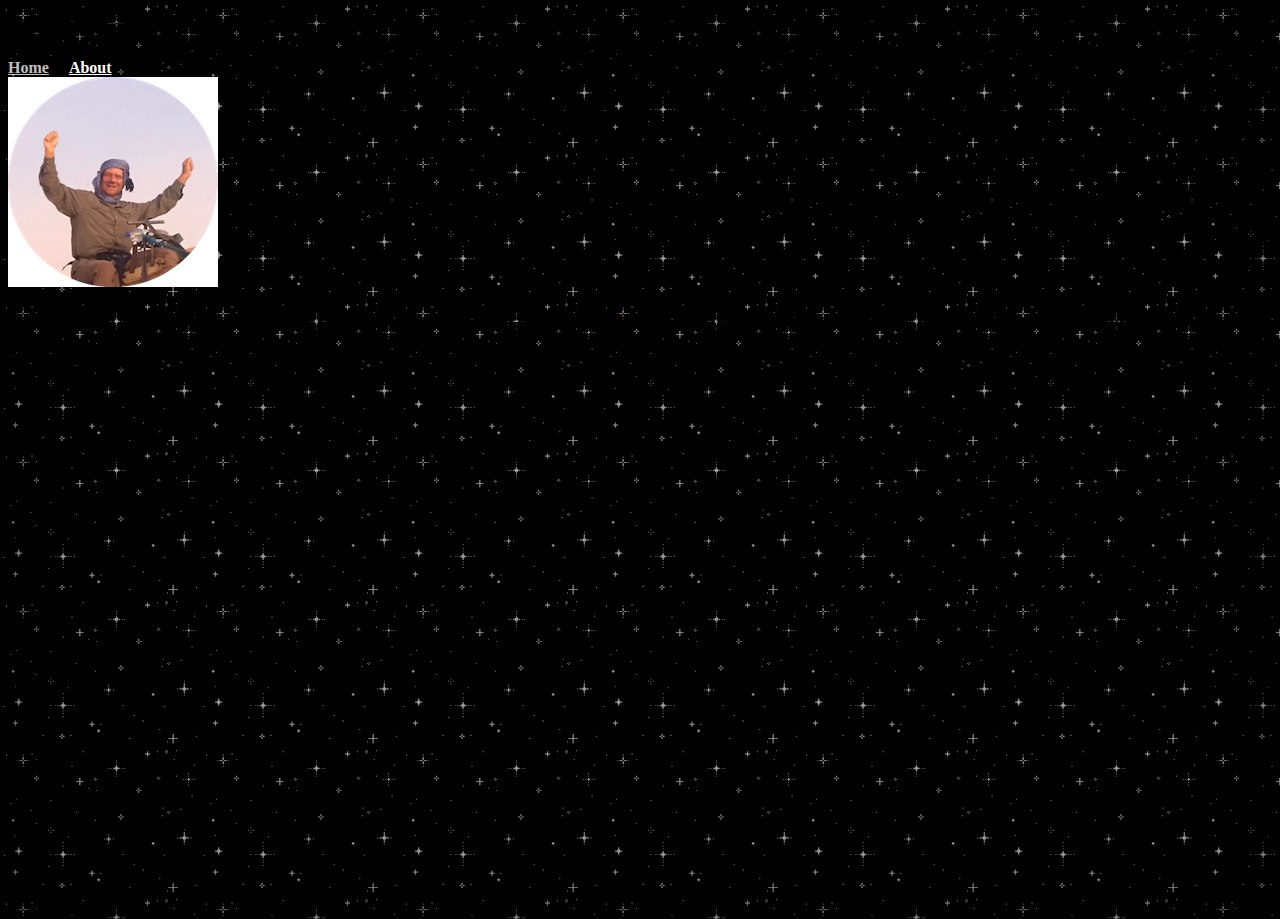
==== about.html @ a0d30e75 "Layin' down the bones" ====
<!DOCTYPE html>
<html lang="en" dir="ltr">

<head>
  <meta charset="utf-8">
  <meta name="viewport" content="width=device-width, initial-scale=1">
  <link rel="icon" href="">
  <!-- Boostrap -->
  <link href="https://cdn.jsdelivr.net/npm/bootstrap@5.1.3/dist/css/bootstrap.min.css" rel="stylesheet" integrity="sha384-1BmE4kWBq78iYhFldvKuhfTAU6auU8tT94WrHftjDbrCEXSU1oBoqyl2QvZ6jIW3" crossorigin="anonymous">

  <!-- Google Fonts -->
  <link rel="preconnect" href="https://fonts.googleapis.com">
  <link rel="preconnect" href="https://fonts.gstatic.com" crossorigin>
  <link href="https://fonts.googleapis.com/css2?family=Bebas+Neue&family=Merriweather:ital,wght@0,700;1,400&family=Playfair+Display:ital,wght@0,700;0,900;1,700;1,900&family=Yantramanav:wght@500;700;900&display=swap" rel="stylesheet">

  <!-- CSS -->
  <link rel="stylesheet" href="/css/main.css">

  <title>Greg's Rocks</title>
</head>

<body class="d-flex h-100 text-center text-white bg-dark">

  <!-- Header -->
  <div class="container d-flex w-100 h-100 p-3 mx-auto flex-column">
    <header class="mb-auto">
      <h3 class="float-md-start mb-0">Greg's Rock Shop</h3>
      <nav class="nav nav-masthead justify-content-center float-md-end">
        <a class="nav-link" href="index.html">Home</a>
        <a class="nav-link active" aria-current="page" href="about.html">About</a>
      </nav>
    </header>

    <!-- Content -->
    <main class="px-3">
      <div class="row">
        <div class="col-lg-3">
          <img src="img/IMG_7829.jpg" class="rounded-circle" width="210" height="210" role="img" aria-label="Placeholder: 210x210" preserveAspectRatio="xMidYMid slice" focusable="false"><rect width="100%" height="100%" fill="#777"/>
        </div>
        <div class="col my-auto">
          <h3 class="mt-2 text-start">Hi, I'm Greg! I have a passion for rocks and love sharing that passion with others. I can be occassionally near city park selling my latest finds.</h3>
        </div>
    </main>

    <!-- Footer -->
    <footer class="mt-auto text-white-50">
      <p>© Greg DeMoully 2021.</p>
    </footer>
  </div>

  <!-- Boostrap -->
  <script src="https://cdn.jsdelivr.net/npm/bootstrap@5.1.3/dist/js/bootstrap.bundle.min.js" integrity="sha384-ka7Sk0Gln4gmtz2MlQnikT1wXgYsOg+OMhuP+IlRH9sENBO0LRn5q+8nbTov4+1p" crossorigin="anonymous"></script>
</body>

</html>
---- css/main.css ----
/*
 * Base structure
 */
html {
  height: 100%;
}

body {
  min-height: 100vh;
  text-shadow: 0 .05rem .1rem rgba(0, 0, 0, .5);
  box-shadow: inset 0 0 5rem rgba(0, 0, 0, .5);
  background-image: url("/img/stars.gif");
}

.cover-container {
  max-width: 42em;
}

h1 {
  /* font-family: "Bebas Neue"; */
  font-size: 60px;
  color: white;
}

/*
 * Header
 */
.nav-masthead {
  bac
}
.nav-masthead .nav-link {
  padding: .25rem 0;
  font-weight: 700;
  color: rgba(255, 255, 255, .75);
  background-color: transparent;
  border-bottom: .25rem solid transparent;
}

.nav-masthead .nav-link:hover,
.nav-masthead .nav-link:focus {
  border-bottom-color: rgba(255, 255, 255, .25);
}

.nav-masthead .nav-link + .nav-link {
  margin-left: 1rem;
}

.nav-masthead .active {
  color: #fff;
  border-bottom-color: #fff;
}
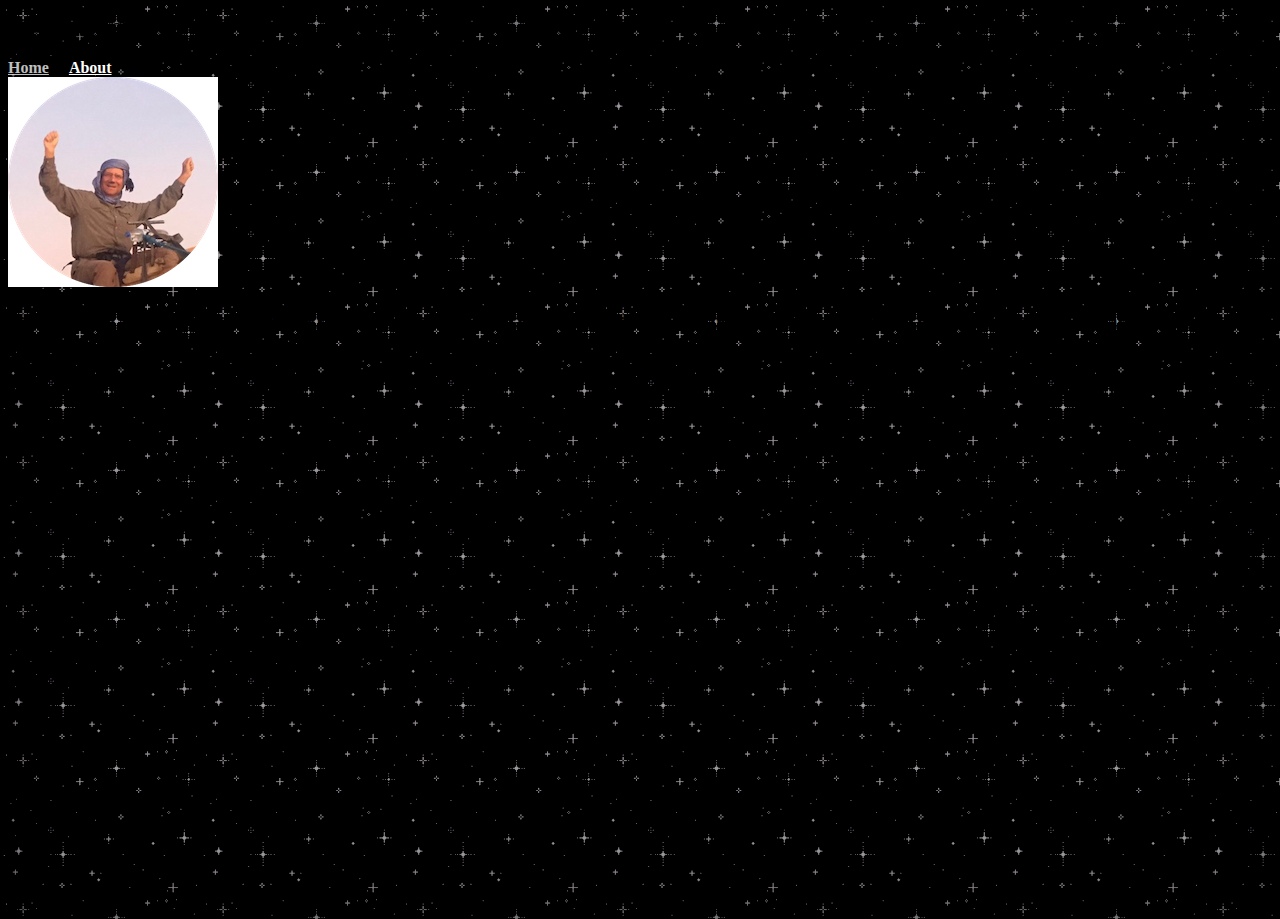
==== commit fe1d7e9f: "Fixing some typos" ====
--- a/about.html
+++ b/about.html
@@ -34,11 +34,11 @@
     <!-- Content -->
     <main class="px-3">
       <div class="row">
-        <div class="col-lg-3">
+        <div class="col-lg-3 py-3">
           <img src="img/IMG_7829.jpg" class="rounded-circle" width="210" height="210" role="img" aria-label="Placeholder: 210x210" preserveAspectRatio="xMidYMid slice" focusable="false"><rect width="100%" height="100%" fill="#777"/>
         </div>
         <div class="col my-auto">
-          <h3 class="mt-2 text-start">Hi, I'm Greg! I have a passion for rocks and love sharing that passion with others. I can be occassionally near city park selling my latest finds.</h3>
+          <h3 class="mt-2 text-start">Hi, I'm Greg! I have a passion for rocks and love sharing that passion with others. I can be occassionally found near City Park selling my latest finds.</h3>
         </div>
     </main>
 
